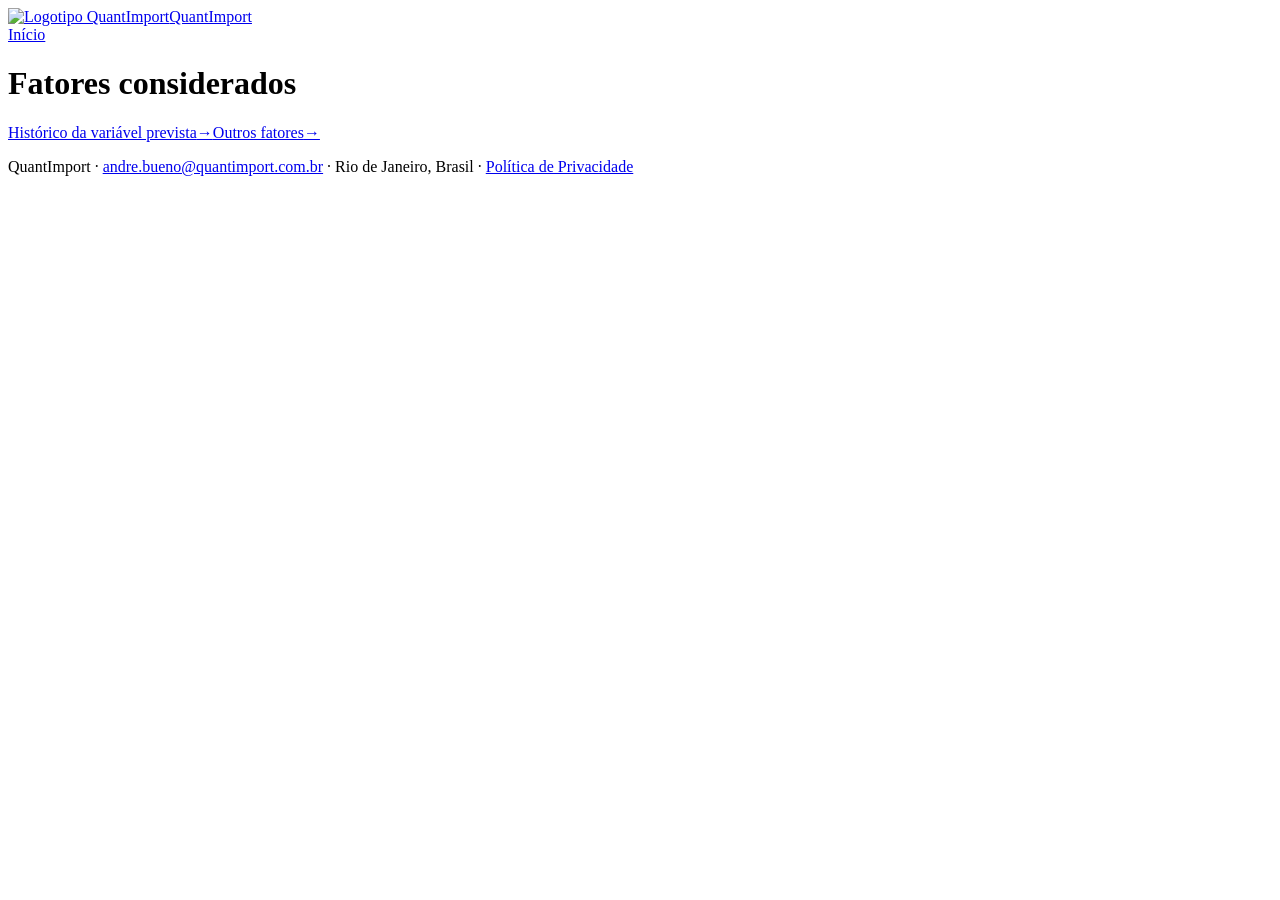
==== fatores-considerados/index.html @ 04fad275 "Move fatores considerados para Sobre" ====
<!doctype html><html lang="pt-BR"><head><meta charset="utf-8"><meta name="viewport" content="width=device-width,initial-scale=1"><meta name="description" content="Fatores considerados pelo QuantImport."><title>Fatores considerados | QuantImport</title><link rel="stylesheet" href="/sobre/fatores-considerados/estilo.css"></head><body><header class="topo"><div class="topo-conteudo"><div class="marca-linha"><a class="marca" href="https://quantimportbrazil.github.io/"><img src="https://quantimportbrazil.github.io/quantimport-assets/assets/brand/logo.png" alt="Logotipo QuantImport"><span>QuantImport</span></a><nav class="navegacao" aria-label="Navegação principal"><a href="/">Início</a></nav></div><h1>Fatores considerados</h1></div></header><main><div class="grade duas"><a class="cartao-link" href="/sobre/fatores-considerados/historico-da-variavel-prevista/"><span>Histórico da variável prevista</span><span class="seta" aria-hidden="true">→</span></a><a class="cartao-link" href="/sobre/fatores-considerados/outros-fatores/"><span>Outros fatores</span><span class="seta" aria-hidden="true">→</span></a></div></main><footer><div class="rodape-conteudo"><p>QuantImport · <a href="mailto:andre.bueno@quantimport.com.br">andre.bueno@quantimport.com.br</a> · Rio de Janeiro, Brasil · <a href="/sobre/privacidade.html">Política de Privacidade</a></p></div></footer><div class="consentimento" id="consentimento" role="dialog" aria-label="Consentimento de cookies" hidden><p>Usamos ferramentas de análise para melhorar o site. Você pode aceitar ou recusar.</p><div class="consentimento-acoes"><button type="button" data-consent="aceito">Aceitar análise</button><button class="recusar" type="button" data-consent="recusado">Recusar</button><a href="/sobre/privacidade.html">Política de Privacidade</a></div></div><script src="/sobre/fatores-considerados/consentimento.js"></script></body></html>
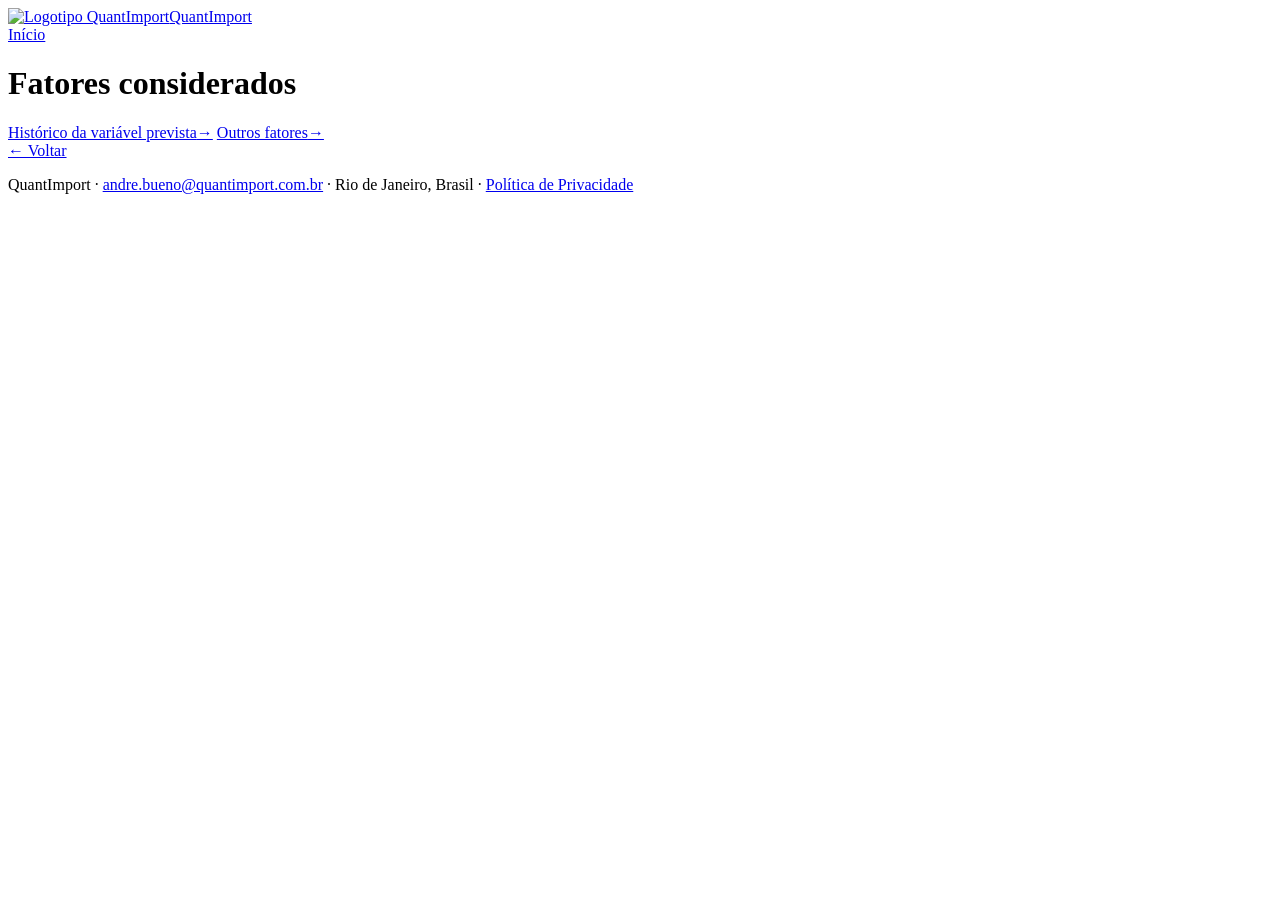
==== commit e95ee645: "Atualiza exemplos e layout de fatores considerados" ====
--- a/fatores-considerados/index.html
+++ b/fatores-considerados/index.html
@@ -1 +1,23 @@
-<!doctype html><html lang="pt-BR"><head><meta charset="utf-8"><meta name="viewport" content="width=device-width,initial-scale=1"><meta name="description" content="Fatores considerados pelo QuantImport."><title>Fatores considerados | QuantImport</title><link rel="stylesheet" href="/sobre/fatores-considerados/estilo.css"></head><body><header class="topo"><div class="topo-conteudo"><div class="marca-linha"><a class="marca" href="https://quantimportbrazil.github.io/"><img src="https://quantimportbrazil.github.io/quantimport-assets/assets/brand/logo.png" alt="Logotipo QuantImport"><span>QuantImport</span></a><nav class="navegacao" aria-label="Navegação principal"><a href="/">Início</a></nav></div><h1>Fatores considerados</h1></div></header><main><div class="grade duas"><a class="cartao-link" href="/sobre/fatores-considerados/historico-da-variavel-prevista/"><span>Histórico da variável prevista</span><span class="seta" aria-hidden="true">→</span></a><a class="cartao-link" href="/sobre/fatores-considerados/outros-fatores/"><span>Outros fatores</span><span class="seta" aria-hidden="true">→</span></a></div></main><footer><div class="rodape-conteudo"><p>QuantImport · <a href="mailto:andre.bueno@quantimport.com.br">andre.bueno@quantimport.com.br</a> · Rio de Janeiro, Brasil · <a href="/sobre/privacidade.html">Política de Privacidade</a></p></div></footer><div class="consentimento" id="consentimento" role="dialog" aria-label="Consentimento de cookies" hidden><p>Usamos ferramentas de análise para melhorar o site. Você pode aceitar ou recusar.</p><div class="consentimento-acoes"><button type="button" data-consent="aceito">Aceitar análise</button><button class="recusar" type="button" data-consent="recusado">Recusar</button><a href="/sobre/privacidade.html">Política de Privacidade</a></div></div><script src="/sobre/fatores-considerados/consentimento.js"></script></body></html>
+<!doctype html>
+<html lang="pt-BR">
+<head>
+  <meta charset="utf-8">
+  <meta name="viewport" content="width=device-width,initial-scale=1">
+  <meta name="description" content="Fatores considerados pelo QuantImport.">
+  <title>Fatores considerados | QuantImport</title>
+  <link rel="stylesheet" href="/sobre/fatores-considerados/estilo.css">
+</head>
+<body>
+  <header class="topo"><div class="topo-conteudo"><div class="marca-linha"><a class="marca" href="https://quantimportbrazil.github.io/"><img src="https://quantimportbrazil.github.io/quantimport-assets/assets/brand/logo.png" alt="Logotipo QuantImport"><span>QuantImport</span></a><nav class="navegacao" aria-label="Navegação principal"><a href="/">Início</a></nav></div><h1>Fatores considerados</h1></div></header>
+  <main>
+    <div class="grade duas">
+      <a class="cartao-link" href="/sobre/fatores-considerados/historico-da-variavel-prevista/"><span>Histórico da variável prevista</span><span class="seta" aria-hidden="true">→</span></a>
+      <a class="cartao-link" href="/sobre/fatores-considerados/outros-fatores/"><span>Outros fatores</span><span class="seta" aria-hidden="true">→</span></a>
+    </div>
+    <a class="link-voltar" href="/sobre/">← Voltar</a>
+  </main>
+  <footer><div class="rodape-conteudo"><p>QuantImport · <a href="mailto:andre.bueno@quantimport.com.br">andre.bueno@quantimport.com.br</a> · Rio de Janeiro, Brasil · <a href="/sobre/privacidade.html">Política de Privacidade</a></p></div></footer>
+  <div class="consentimento" id="consentimento" role="dialog" aria-label="Consentimento de cookies" hidden><p>Usamos ferramentas de análise para melhorar o site. Você pode aceitar ou recusar.</p><div class="consentimento-acoes"><button type="button" data-consent="aceito">Aceitar análise</button><button class="recusar" type="button" data-consent="recusado">Recusar</button><a href="/sobre/privacidade.html">Política de Privacidade</a></div></div>
+  <script src="/sobre/fatores-considerados/consentimento.js"></script>
+</body>
+</html>
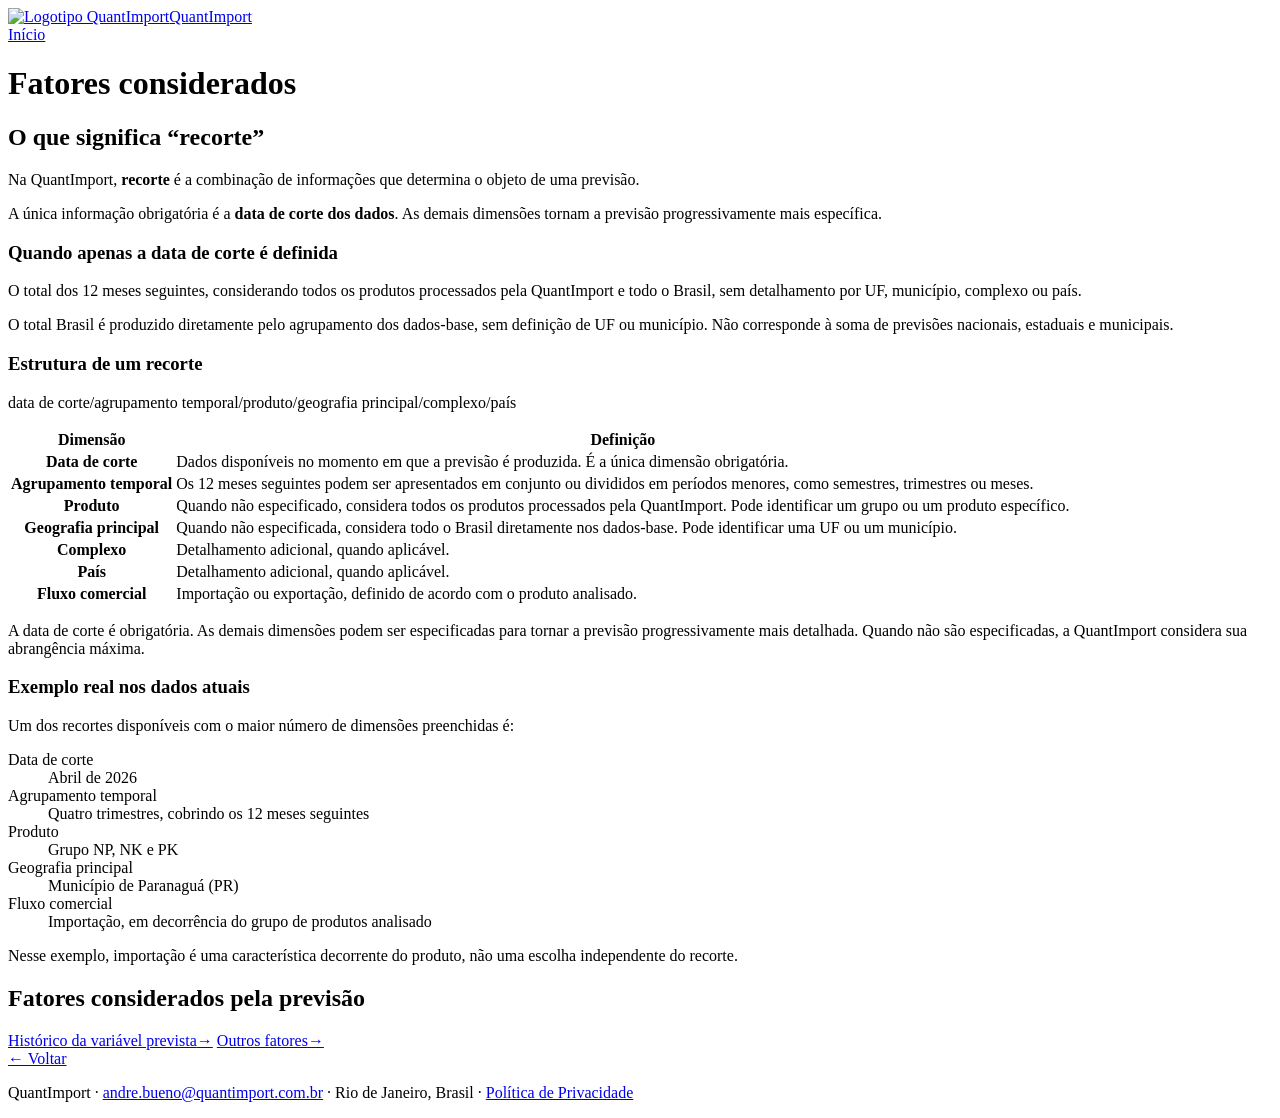
==== commit 7f7a0937: "Oficializa o conceito de recorte" ====
--- a/fatores-considerados/index.html
+++ b/fatores-considerados/index.html
@@ -3,17 +3,66 @@
 <head>
   <meta charset="utf-8">
   <meta name="viewport" content="width=device-width,initial-scale=1">
-  <meta name="description" content="Fatores considerados pelo QuantImport.">
+  <meta name="description" content="Fatores considerados e significado de recorte na QuantImport.">
   <title>Fatores considerados | QuantImport</title>
   <link rel="stylesheet" href="/sobre/fatores-considerados/estilo.css">
 </head>
 <body>
   <header class="topo"><div class="topo-conteudo"><div class="marca-linha"><a class="marca" href="https://quantimportbrazil.github.io/"><img src="https://quantimportbrazil.github.io/quantimport-assets/assets/brand/logo.png" alt="Logotipo QuantImport"><span>QuantImport</span></a><nav class="navegacao" aria-label="Navegação principal"><a href="/">Início</a></nav></div><h1>Fatores considerados</h1></div></header>
   <main>
-    <div class="grade duas">
-      <a class="cartao-link" href="/sobre/fatores-considerados/historico-da-variavel-prevista/"><span>Histórico da variável prevista</span><span class="seta" aria-hidden="true">→</span></a>
-      <a class="cartao-link" href="/sobre/fatores-considerados/outros-fatores/"><span>Outros fatores</span><span class="seta" aria-hidden="true">→</span></a>
-    </div>
+    <section class="recorte-conteudo" aria-labelledby="titulo-recorte">
+      <h2 id="titulo-recorte">O que significa “recorte”</h2>
+      <p>Na QuantImport, <strong>recorte</strong> é a combinação de informações que determina o objeto de uma previsão.</p>
+      <p>A única informação obrigatória é a <strong>data de corte dos dados</strong>. As demais dimensões tornam a previsão progressivamente mais específica.</p>
+
+      <aside class="recorte-base" aria-labelledby="titulo-recorte-base">
+        <h3 id="titulo-recorte-base">Quando apenas a data de corte é definida</h3>
+        <p>O total dos 12 meses seguintes, considerando todos os produtos processados pela QuantImport e todo o Brasil, sem detalhamento por UF, município, complexo ou país.</p>
+      </aside>
+
+      <p class="recorte-nota">O total Brasil é produzido diretamente pelo agrupamento dos dados-base, sem definição de UF ou município. Não corresponde à soma de previsões nacionais, estaduais e municipais.</p>
+
+      <h3>Estrutura de um recorte</h3>
+      <p class="estrutura-recorte" aria-label="Data de corte, agrupamento temporal, produto, geografia principal, complexo e país">
+        <span>data de corte</span><span aria-hidden="true">/</span><span>agrupamento temporal</span><span aria-hidden="true">/</span><span>produto</span><span aria-hidden="true">/</span><span>geografia principal</span><span aria-hidden="true">/</span><span>complexo</span><span aria-hidden="true">/</span><span>país</span>
+      </p>
+
+      <table class="quadro-recorte">
+        <thead><tr><th scope="col">Dimensão</th><th scope="col">Definição</th></tr></thead>
+        <tbody>
+          <tr><th scope="row">Data de corte</th><td>Dados disponíveis no momento em que a previsão é produzida. É a única dimensão obrigatória.</td></tr>
+          <tr><th scope="row">Agrupamento temporal</th><td>Os 12 meses seguintes podem ser apresentados em conjunto ou divididos em períodos menores, como semestres, trimestres ou meses.</td></tr>
+          <tr><th scope="row">Produto</th><td>Quando não especificado, considera todos os produtos processados pela QuantImport. Pode identificar um grupo ou um produto específico.</td></tr>
+          <tr><th scope="row">Geografia principal</th><td>Quando não especificada, considera todo o Brasil diretamente nos dados-base. Pode identificar uma UF ou um município.</td></tr>
+          <tr><th scope="row">Complexo</th><td>Detalhamento adicional, quando aplicável.</td></tr>
+          <tr><th scope="row">País</th><td>Detalhamento adicional, quando aplicável.</td></tr>
+          <tr><th scope="row">Fluxo comercial</th><td>Importação ou exportação, definido de acordo com o produto analisado.</td></tr>
+        </tbody>
+      </table>
+
+      <p class="recorte-resumo">A data de corte é obrigatória. As demais dimensões podem ser especificadas para tornar a previsão progressivamente mais detalhada. Quando não são especificadas, a QuantImport considera sua abrangência máxima.</p>
+
+      <section class="recorte-exemplo" aria-labelledby="titulo-exemplo-recorte">
+        <h3 id="titulo-exemplo-recorte">Exemplo real nos dados atuais</h3>
+        <p>Um dos recortes disponíveis com o maior número de dimensões preenchidas é:</p>
+        <dl>
+          <div><dt>Data de corte</dt><dd>Abril de 2026</dd></div>
+          <div><dt>Agrupamento temporal</dt><dd>Quatro trimestres, cobrindo os 12 meses seguintes</dd></div>
+          <div><dt>Produto</dt><dd>Grupo NP, NK e PK</dd></div>
+          <div><dt>Geografia principal</dt><dd>Município de Paranaguá (PR)</dd></div>
+          <div><dt>Fluxo comercial</dt><dd>Importação, em decorrência do grupo de produtos analisado</dd></div>
+        </dl>
+        <p class="fluxo-observacao">Nesse exemplo, importação é uma característica decorrente do produto, não uma escolha independente do recorte.</p>
+      </section>
+    </section>
+
+    <section class="fatores-links" aria-labelledby="titulo-fatores">
+      <h2 id="titulo-fatores">Fatores considerados pela previsão</h2>
+      <div class="grade duas">
+        <a class="cartao-link" href="/sobre/fatores-considerados/historico-da-variavel-prevista/"><span>Histórico da variável prevista</span><span class="seta" aria-hidden="true">→</span></a>
+        <a class="cartao-link" href="/sobre/fatores-considerados/outros-fatores/"><span>Outros fatores</span><span class="seta" aria-hidden="true">→</span></a>
+      </div>
+    </section>
     <a class="link-voltar" href="/sobre/">← Voltar</a>
   </main>
   <footer><div class="rodape-conteudo"><p>QuantImport · <a href="mailto:andre.bueno@quantimport.com.br">andre.bueno@quantimport.com.br</a> · Rio de Janeiro, Brasil · <a href="/sobre/privacidade.html">Política de Privacidade</a></p></div></footer>
